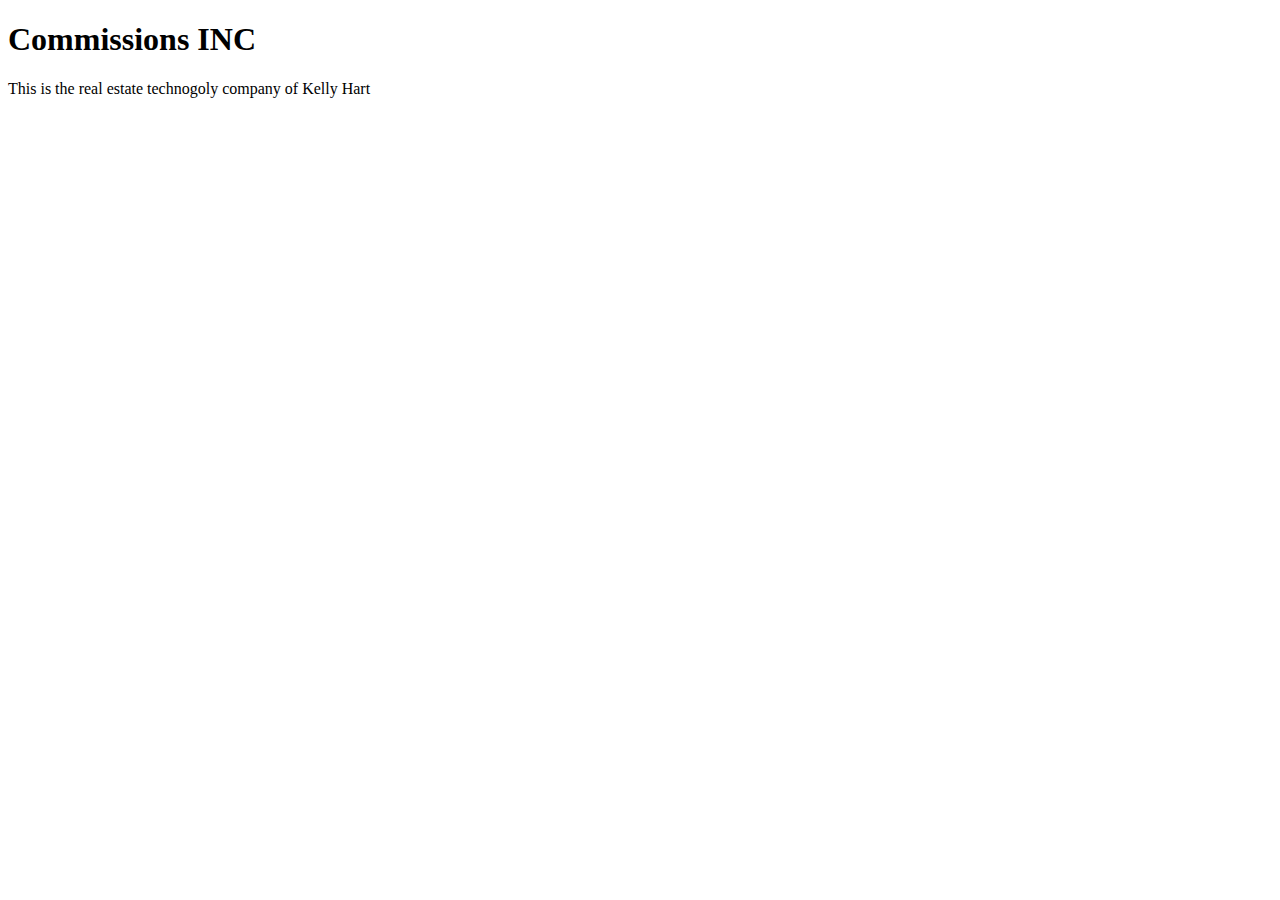
==== unit_1/index.html @ 09d27b0a "Syncing my new repository" ====
<!DOCTYPE html>
<html>
	 <head>
	 	   <title>Commissions INC</title>
	 	   <link rel="stylesheet" type="text/css" href="css/style.css">
	 </head>

	 <body>
	 	  <h1>Commissions INC</h1>
	 	  <p>This is the real estate technogoly company of Kelly Hart</p>
	 </body>



</html>
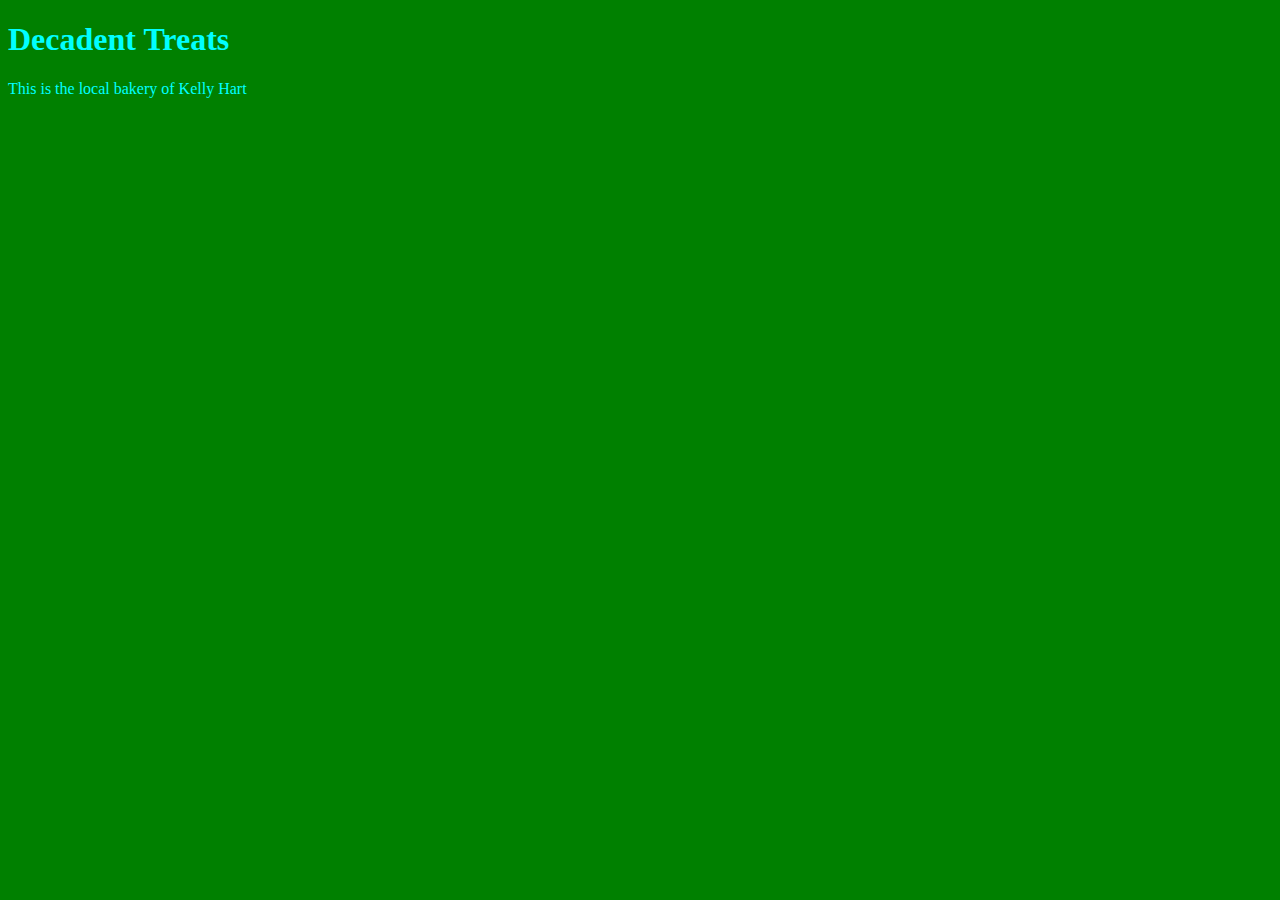
==== commit 4f406103: "Update company name" ====
--- a/unit_1/index.html
+++ b/unit_1/index.html
@@ -1,15 +1,14 @@
 <!DOCTYPE html>
 <html>
+
 	 <head>
-	 	   <title>Commissions INC</title>
-	 	   <link rel="stylesheet" type="text/css" href="css/style.css">
+	 	   <title>Decadent Treats</title>
+	 	   <link rel="stylesheet" type="text/css" href="CSS/style.css">
 	 </head>
 
 	 <body>
-	 	  <h1>Commissions INC</h1>
-	 	  <p>This is the real estate technogoly company of Kelly Hart</p>
+	 	  <h1>Decadent Treats</h1>
+	 	  <p>This is the local bakery of Kelly Hart</p>
 	 </body>
 
-
-
 </html>--- a/unit_1/CSS/style.css
+++ b/unit_1/CSS/style.css
@@ -0,0 +1,8 @@
+body {
+	background-color: green;
+}
+
+h1, p {
+	color: aqua;
+}
+
